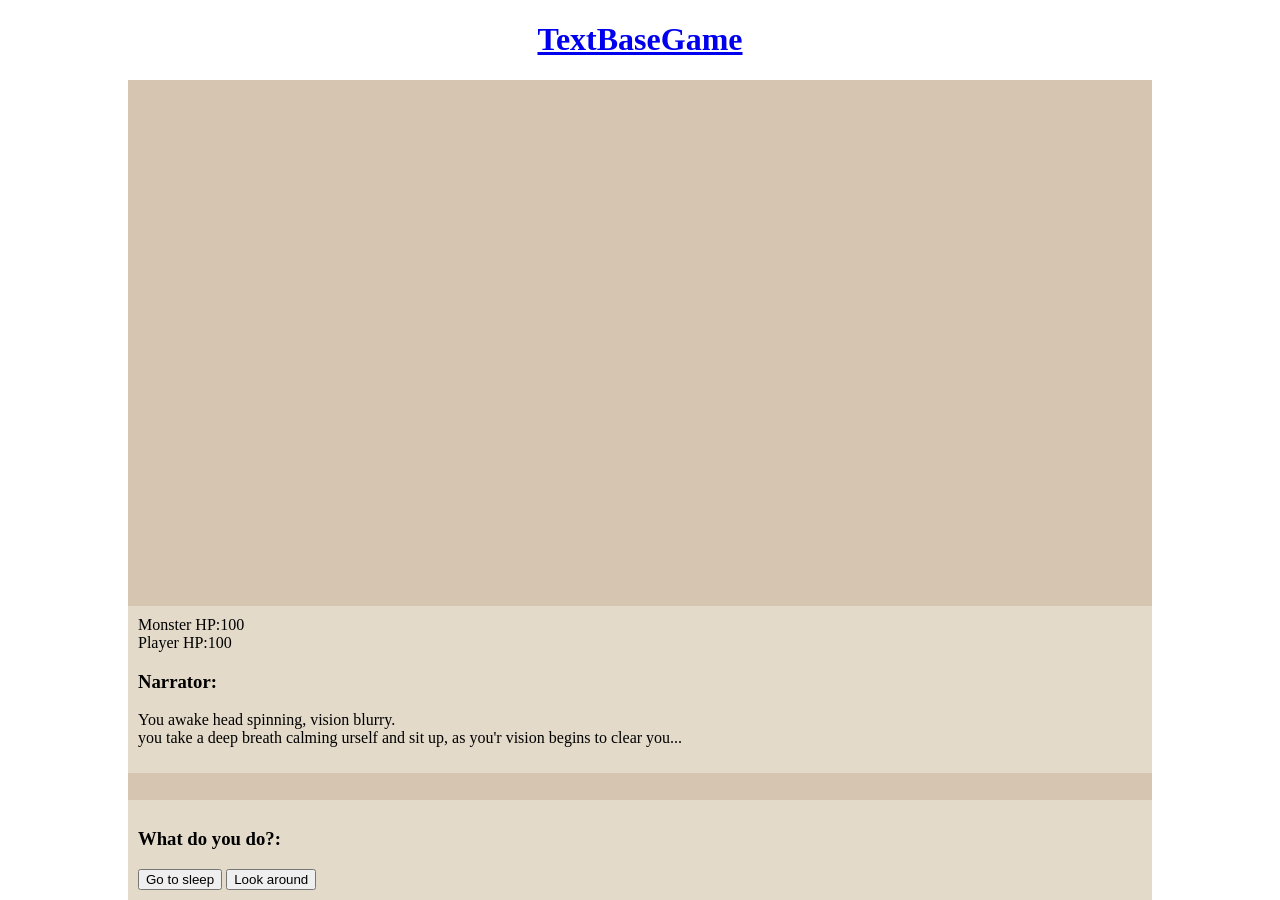
==== gamePage.html @ 449c8034 "." ====
<!DOCTYPE html>
<html lang="en">
<head>
    <meta charset="UTF-8">
    <meta name="viewport" content="width=device-width, initial-scale=1.0">
    <title>Document</title>
    <link rel="stylesheet" href="css\style.css">
</head>
<body>
    <div id="main">

        <div id="header">
            <a href="startPage.html"><h1>TextBaseGame</h1></a>
        </div>

        <div id="content">
                <div id="imgBox">
                    <img id="imgLink" src="https://media.istockphoto.com/id/1093292834/vector/photo-coming-soon-picture-frame-vector-illustration.jpg?s=1024x1024&w=is&k=20&c=tLk5WFN63n-s84lKaWRLTYG3DN4lq5zFPaq62EwXH_k=" alt="">
                </div>

                <div id="dialogBox">
                    <div id="healthMonster"></div>
                    <div id="healthPlayer"></div>
                    <div id="narratorBox">
                        <h3>Narrator:</h3>
                        <p id="narrator">
                            You awake head spinning, vision blurry. <br>
                            you take a deep breath calming urself and sit up, as you'r vision begins to clear you...
                        </p>
                    </div>
                </div>
                <div id="choiceBox">
                    <h3>What do you do?:</h3>
                    <div>
                        <a href="end.html"><button onclick="theEnd(sleep)">Go to sleep</button></a>
                        <button onclick="lookAround()">Look around</button>
                    </div>
                </div>
        </div>
        
        <div id="footer">
        </div>
    </div>
</body>
    <script src="JS\script.js"></script>
</html>
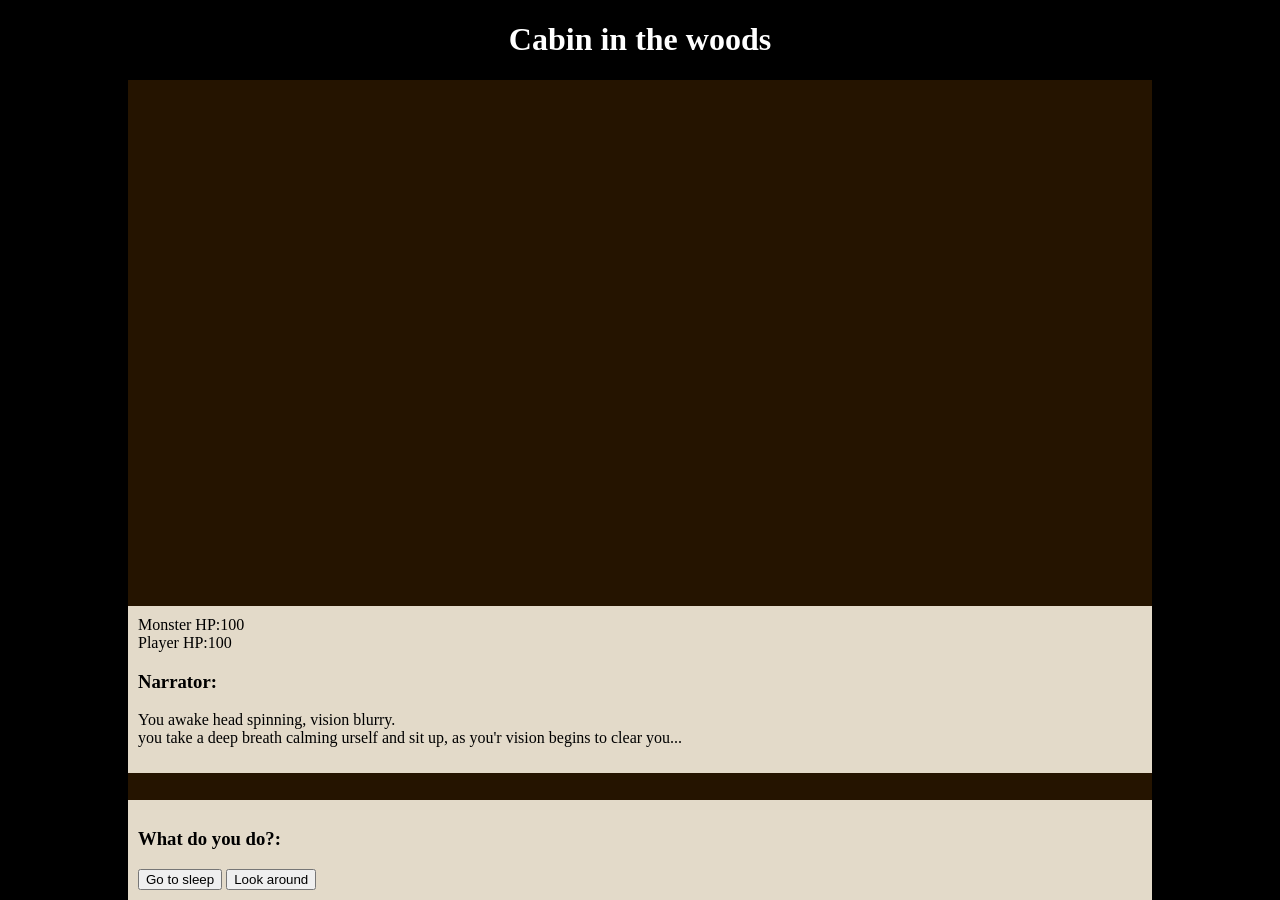
==== commit 0ae12966: "." ====
--- a/gamePage.html
+++ b/gamePage.html
@@ -10,12 +10,12 @@
     <div id="main">
 
         <div id="header">
-            <a href="startPage.html"><h1>TextBaseGame</h1></a>
+            <a href="index.html"><h1>Cabin in the woods</h1></a>
         </div>
 
         <div id="content">
                 <div id="imgBox">
-                    <img id="imgLink" src="https://media.istockphoto.com/id/1093292834/vector/photo-coming-soon-picture-frame-vector-illustration.jpg?s=1024x1024&w=is&k=20&c=tLk5WFN63n-s84lKaWRLTYG3DN4lq5zFPaq62EwXH_k=" alt="">
+                    <img id="imgLink" src="https://github.com/Ellie-404/AdventureGame/blob/main/img/Designer%20(8).png?raw=true" alt="">
                 </div>
 
                 <div id="dialogBox">
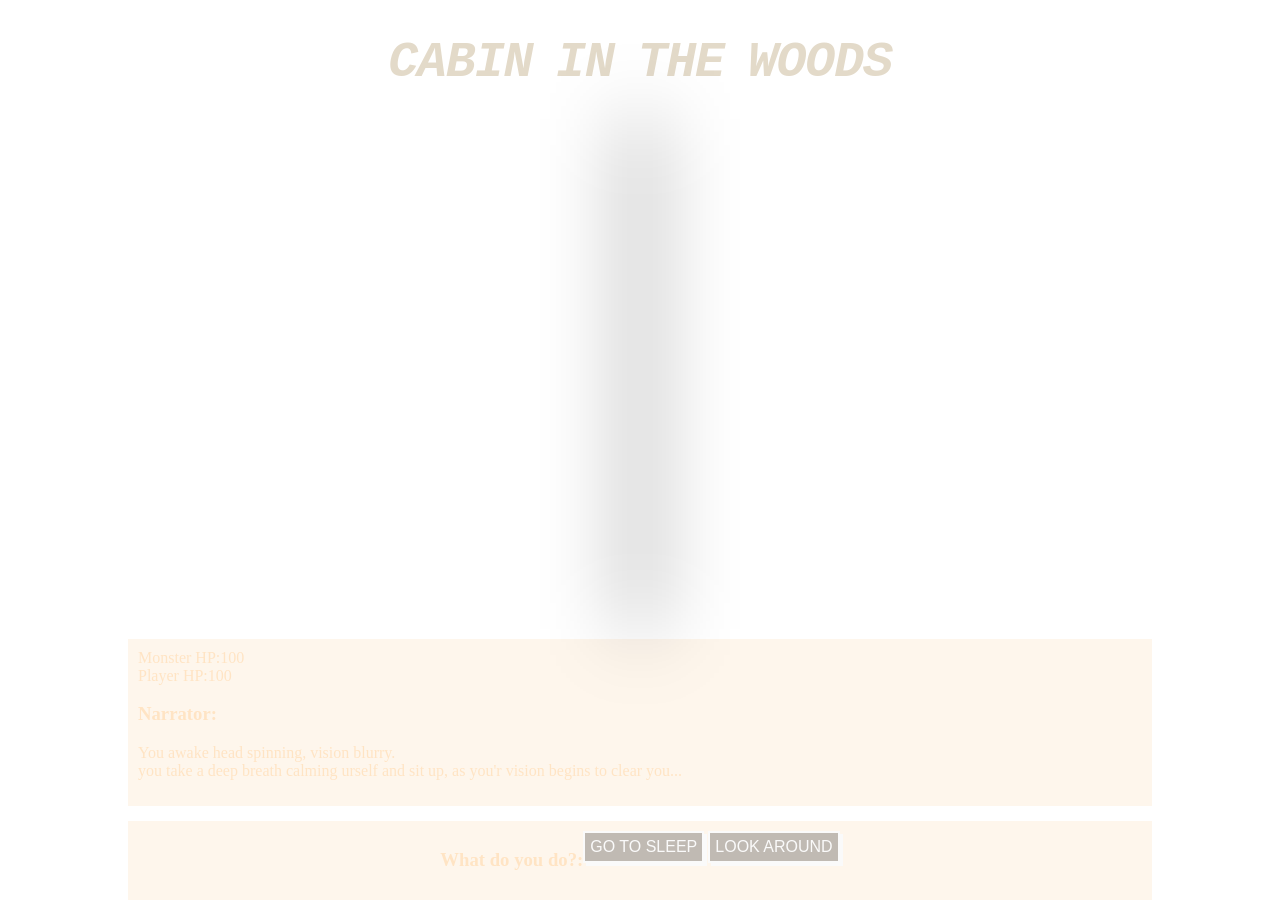
==== commit 7d9a15a3: "." ====
--- a/gamePage.html
+++ b/gamePage.html
@@ -32,8 +32,8 @@
                 <div id="choiceBox">
                     <h3>What do you do?:</h3>
                     <div>
-                        <a href="end.html"><button onclick="theEnd(sleep)">Go to sleep</button></a>
-                        <button onclick="lookAround()">Look around</button>
+                        <a href="end.html"><button class="choiceButton" onclick="theEnd(sleep)">Go to sleep</button></a>
+                        <button class="choiceButton" onclick="lookAround()">Look around</button>
                     </div>
                 </div>
         </div>
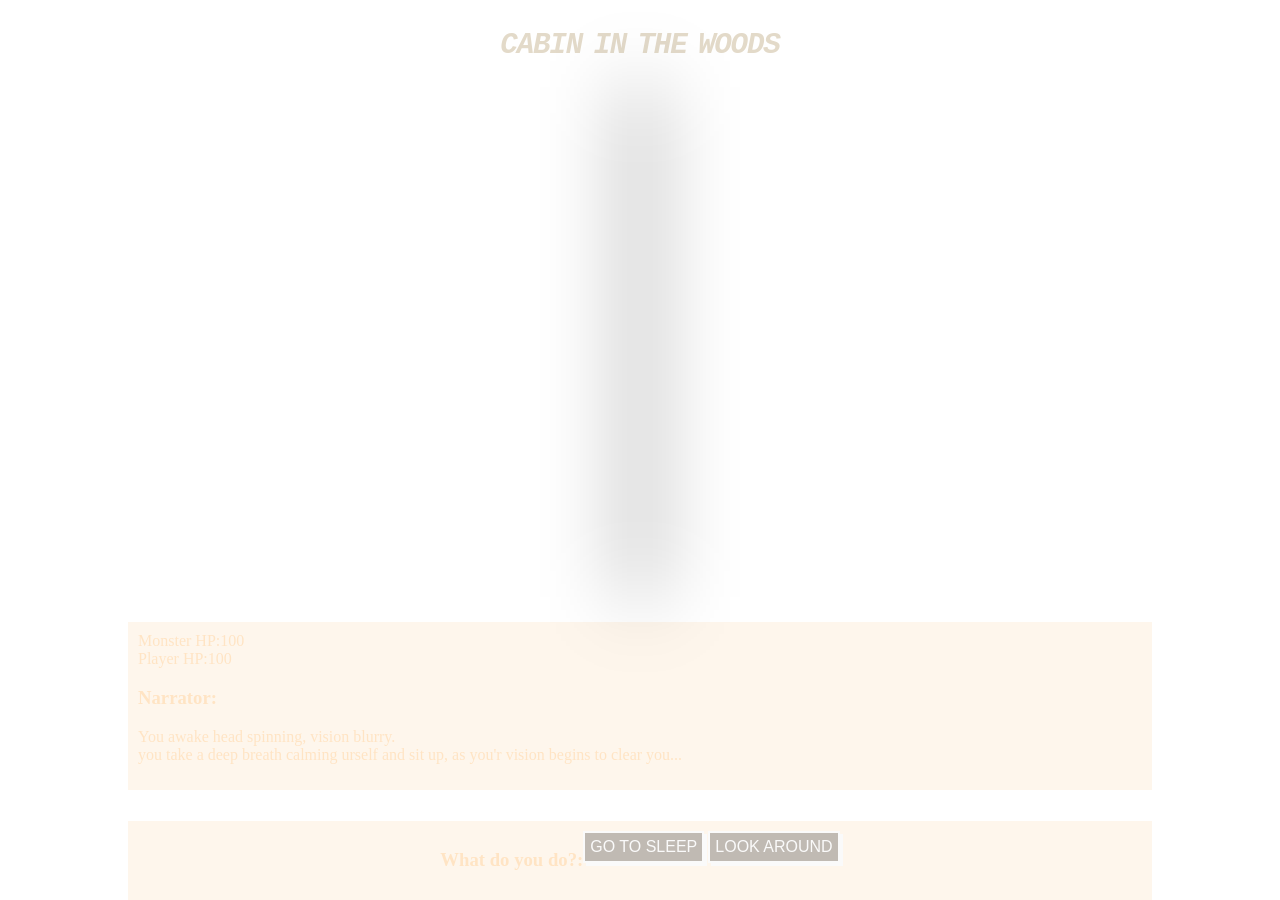
==== commit bcb7c829: "." ====
--- a/gamePage.html
+++ b/gamePage.html
@@ -10,7 +10,7 @@
     <div id="main">
 
         <div id="header">
-            <a href="index.html"><h1>Cabin in the woods</h1></a>
+            <a href="index.html"><h3>Cabin in the woods</h3></a>
         </div>
 
         <div id="content">
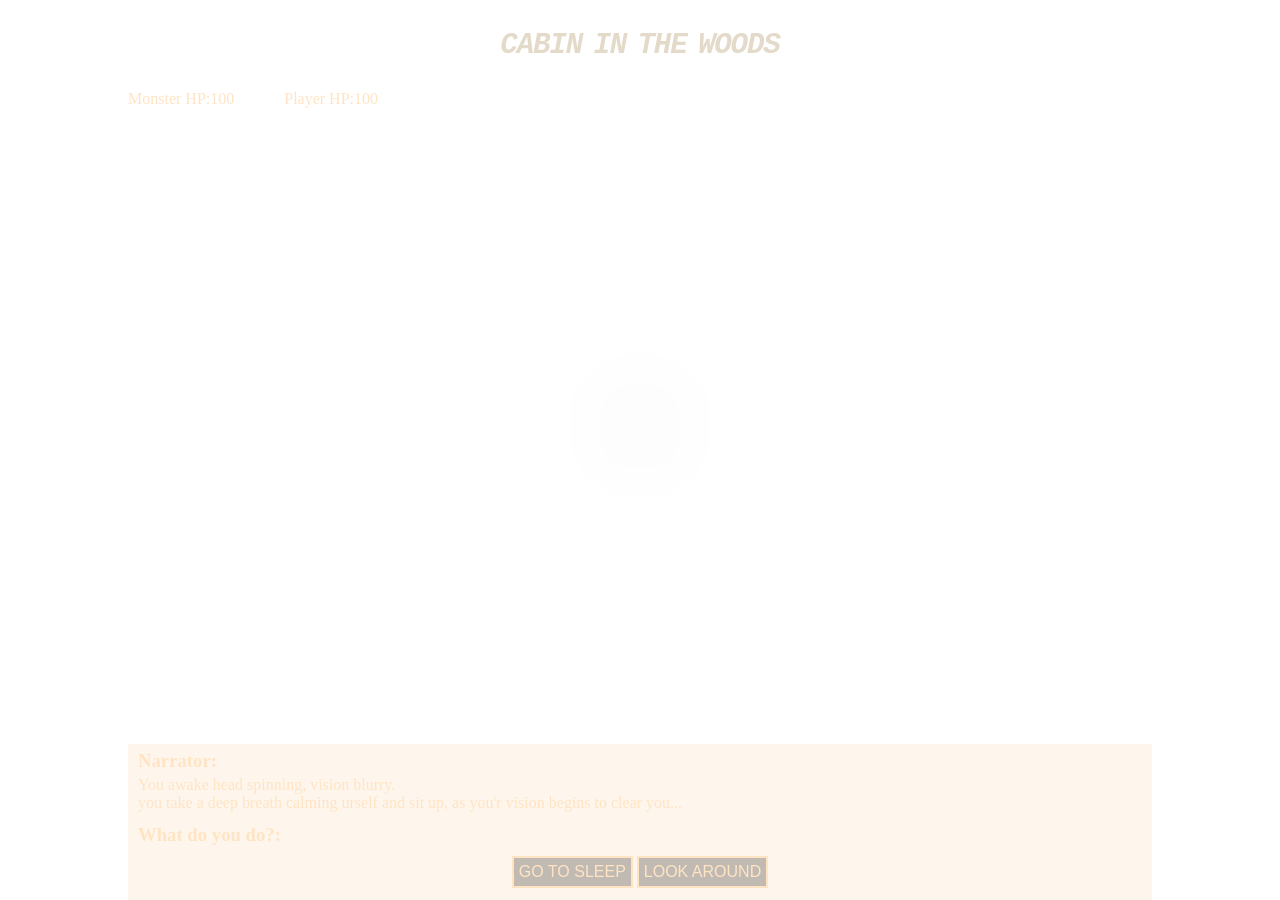
==== commit a232e06f: "." ====
--- a/gamePage.html
+++ b/gamePage.html
@@ -14,13 +14,15 @@
         </div>
 
         <div id="content">
+            <div id="healthBox">
+                <div id="healthMonster"></div>
+                <div id="healthPlayer"></div>
+            </div>
                 <div id="imgBox">
                     <img id="imgLink" src="https://github.com/Ellie-404/AdventureGame/blob/main/img/Designer%20(8).png?raw=true" alt="">
                 </div>
 
                 <div id="dialogBox">
-                    <div id="healthMonster"></div>
-                    <div id="healthPlayer"></div>
                     <div id="narratorBox">
                         <h3>Narrator:</h3>
                         <p id="narrator">
@@ -31,10 +33,13 @@
                 </div>
                 <div id="choiceBox">
                     <h3>What do you do?:</h3>
-                    <div>
-                        <a href="end.html"><button class="choiceButton" onclick="theEnd(sleep)">Go to sleep</button></a>
-                        <button class="choiceButton" onclick="lookAround()">Look around</button>
+                    <div id="choiceBoxButtons">
+                        <div>
+                            <a href="end.html"><button class="choiceButton" onclick="theEnd(sleep)">Go to sleep</button></a>
+                            <button class="choiceButton" onclick="lookAround()">Look around</button>
+                        </div>
                     </div>
+                    
                 </div>
         </div>
         
